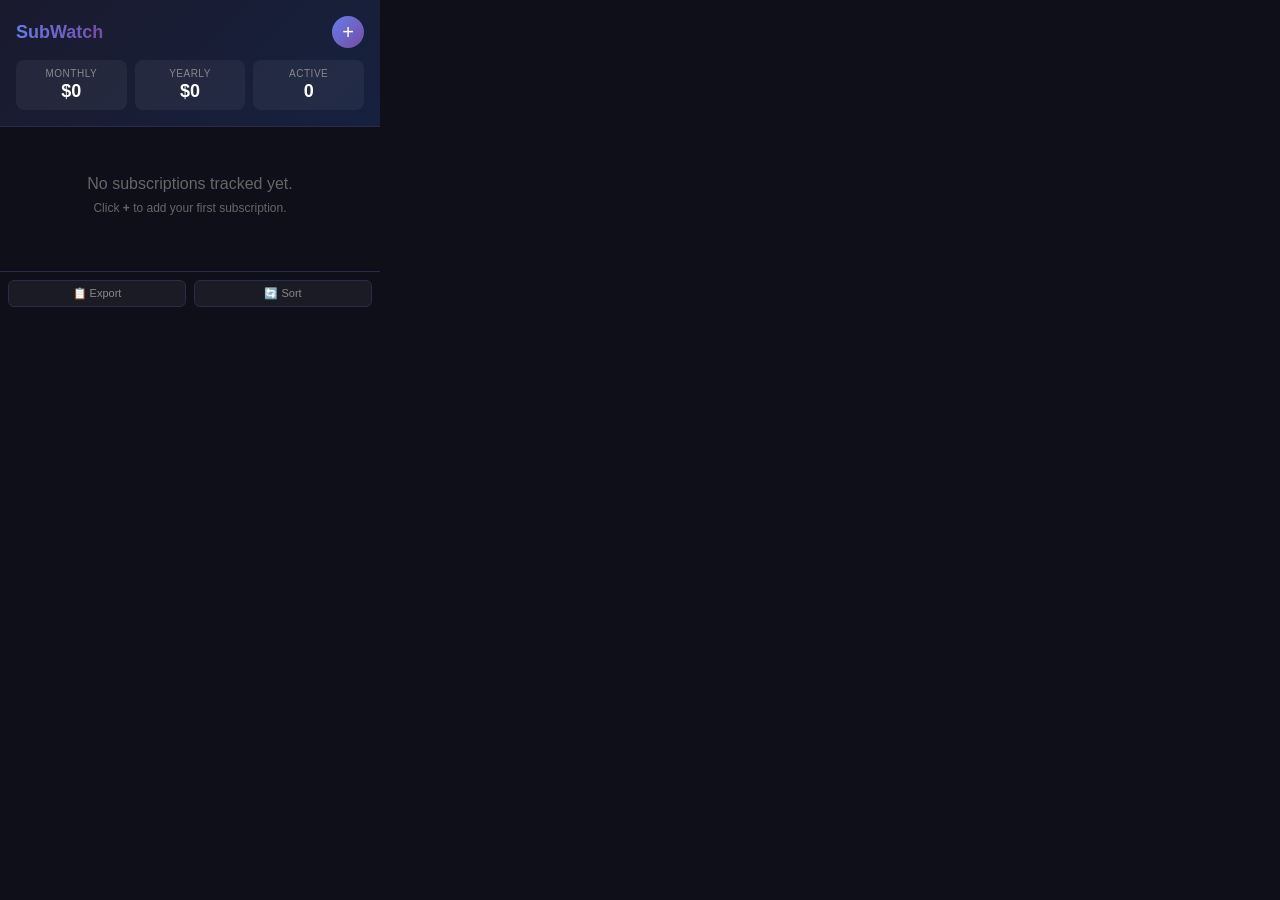
==== popup.html @ fe9b0b48 "feat: SubWatch subscription tracker Chrome extension Track subscriptions, renewal reminders, recurri" ====
<!DOCTYPE html>
<html lang="en">
<head>
  <meta charset="UTF-8">
  <meta name="viewport" content="width=device-width, initial-scale=1.0">
  <title>SubWatch — Subscription Tracker & Manager</title>
  <link rel="stylesheet" href="popup.css">
</head>
<body>
  <div id="app">
    <!-- Header with total spending -->
    <header id="header">
      <div class="header-top">
        <h1>SubWatch</h1>
        <button id="btn-add" title="Add subscription">+</button>
      </div>
      <div class="spending-summary">
        <div class="spending-card">
          <span class="spending-label">Monthly</span>
          <span class="spending-amount" id="monthly-total">$0</span>
        </div>
        <div class="spending-card">
          <span class="spending-label">Yearly</span>
          <span class="spending-amount" id="yearly-total">$0</span>
        </div>
        <div class="spending-card">
          <span class="spending-label">Active</span>
          <span class="spending-amount" id="sub-count">0</span>
        </div>
      </div>
    </header>

    <!-- Upcoming renewals alert -->
    <div id="renewal-alert" class="renewal-alert hidden">
      <span class="alert-icon">⚠️</span>
      <span id="renewal-alert-text"></span>
    </div>

    <!-- Subscription list -->
    <div id="sub-list" class="sub-list">
      <div id="empty-state" class="empty-state">
        <p>No subscriptions tracked yet.</p>
        <p class="hint">Click <strong>+</strong> to add your first subscription.</p>
      </div>
    </div>

    <!-- Add/Edit form (hidden by default) -->
    <div id="form-overlay" class="form-overlay hidden">
      <div class="form-container">
        <h2 id="form-title">Add Subscription</h2>
        <form id="sub-form">
          <input type="hidden" id="edit-id">

          <label for="sub-name">Name</label>
          <input type="text" id="sub-name" placeholder="Netflix, Spotify, ChatGPT..." required>

          <label for="sub-cost">Cost ($)</label>
          <input type="number" id="sub-cost" step="0.01" min="0" placeholder="15.99" required>

          <label for="sub-cycle">Billing Cycle</label>
          <select id="sub-cycle">
            <option value="monthly">Monthly</option>
            <option value="yearly">Yearly</option>
            <option value="weekly">Weekly</option>
            <option value="quarterly">Quarterly</option>
          </select>

          <label for="sub-date">Next Renewal Date</label>
          <input type="date" id="sub-date" required>

          <label for="sub-category">Category</label>
          <select id="sub-category">
            <option value="streaming">Streaming</option>
            <option value="music">Music</option>
            <option value="software">Software / SaaS</option>
            <option value="cloud">Cloud Storage</option>
            <option value="gaming">Gaming</option>
            <option value="news">News / Media</option>
            <option value="fitness">Fitness / Health</option>
            <option value="education">Education</option>
            <option value="other">Other</option>
          </select>

          <label for="sub-remind">Remind Before</label>
          <select id="sub-remind">
            <option value="3">3 days</option>
            <option value="7">7 days</option>
            <option value="1">1 day</option>
            <option value="0">Don't remind</option>
          </select>

          <label class="checkbox-label">
            <input type="checkbox" id="sub-trial">
            This is a free trial
          </label>

          <div class="form-actions">
            <button type="button" id="btn-cancel" class="btn-secondary">Cancel</button>
            <button type="submit" class="btn-primary">Save</button>
          </div>
        </form>
      </div>
    </div>

    <!-- Footer -->
    <footer>
      <button id="btn-export" class="footer-btn" title="Export subscriptions">📋 Export</button>
      <button id="btn-sort" class="footer-btn" title="Sort by renewal date">🔄 Sort</button>
    </footer>
  </div>

  <script src="popup.js"></script>
</body>
</html>
---- popup.css ----
* {
  margin: 0;
  padding: 0;
  box-sizing: border-box;
}

body {
  width: 380px;
  max-height: 520px;
  font-family: -apple-system, BlinkMacSystemFont, 'Segoe UI', Roboto, sans-serif;
  background: #0f0f1a;
  color: #e0e0e0;
  overflow-y: auto;
}

/* Header */
#header {
  background: linear-gradient(135deg, #1a1a2e 0%, #16213e 100%);
  padding: 16px;
  border-bottom: 1px solid #2a2a4a;
}

.header-top {
  display: flex;
  justify-content: space-between;
  align-items: center;
  margin-bottom: 12px;
}

h1 {
  font-size: 18px;
  font-weight: 700;
  background: linear-gradient(90deg, #667eea, #764ba2);
  -webkit-background-clip: text;
  -webkit-text-fill-color: transparent;
}

#btn-add {
  width: 32px;
  height: 32px;
  border-radius: 50%;
  border: none;
  background: linear-gradient(135deg, #667eea, #764ba2);
  color: white;
  font-size: 20px;
  cursor: pointer;
  display: flex;
  align-items: center;
  justify-content: center;
  transition: transform 0.2s;
}

#btn-add:hover {
  transform: scale(1.1);
}

.spending-summary {
  display: flex;
  gap: 8px;
}

.spending-card {
  flex: 1;
  background: rgba(255, 255, 255, 0.05);
  border-radius: 8px;
  padding: 8px;
  text-align: center;
}

.spending-label {
  display: block;
  font-size: 10px;
  color: #888;
  text-transform: uppercase;
  letter-spacing: 0.5px;
}

.spending-amount {
  display: block;
  font-size: 18px;
  font-weight: 700;
  color: #fff;
  margin-top: 2px;
}

/* Renewal alert */
.renewal-alert {
  background: rgba(255, 107, 107, 0.15);
  border-left: 3px solid #ff6b6b;
  padding: 8px 12px;
  font-size: 12px;
  display: flex;
  align-items: center;
  gap: 6px;
}

.renewal-alert.hidden {
  display: none;
}

/* Subscription list */
.sub-list {
  padding: 8px;
  max-height: 300px;
  overflow-y: auto;
}

.sub-item {
  display: flex;
  align-items: center;
  padding: 10px 12px;
  background: rgba(255, 255, 255, 0.03);
  border-radius: 8px;
  margin-bottom: 6px;
  transition: background 0.2s;
  cursor: pointer;
}

.sub-item:hover {
  background: rgba(255, 255, 255, 0.08);
}

.sub-status {
  width: 8px;
  height: 8px;
  border-radius: 50%;
  margin-right: 10px;
  flex-shrink: 0;
}

.status-urgent { background: #ff6b6b; }
.status-soon { background: #ffa726; }
.status-ok { background: #66bb6a; }
.status-trial { background: #42a5f5; animation: pulse 2s infinite; }

@keyframes pulse {
  0%, 100% { opacity: 1; }
  50% { opacity: 0.4; }
}

.sub-info {
  flex: 1;
  min-width: 0;
}

.sub-name {
  font-size: 13px;
  font-weight: 600;
  white-space: nowrap;
  overflow: hidden;
  text-overflow: ellipsis;
}

.sub-name .trial-badge {
  font-size: 9px;
  background: #42a5f5;
  color: #fff;
  padding: 1px 4px;
  border-radius: 3px;
  margin-left: 6px;
  font-weight: 500;
}

.sub-meta {
  font-size: 11px;
  color: #888;
  margin-top: 2px;
}

.sub-cost {
  font-size: 14px;
  font-weight: 700;
  color: #fff;
  margin-left: 8px;
  white-space: nowrap;
}

.sub-actions {
  display: flex;
  gap: 4px;
  margin-left: 8px;
  opacity: 0;
  transition: opacity 0.2s;
}

.sub-item:hover .sub-actions {
  opacity: 1;
}

.sub-actions button {
  width: 24px;
  height: 24px;
  border: none;
  background: rgba(255, 255, 255, 0.1);
  border-radius: 4px;
  color: #888;
  cursor: pointer;
  font-size: 12px;
  display: flex;
  align-items: center;
  justify-content: center;
}

.sub-actions button:hover {
  background: rgba(255, 255, 255, 0.2);
  color: #fff;
}

.sub-actions .btn-delete:hover {
  background: rgba(255, 107, 107, 0.3);
  color: #ff6b6b;
}

/* Empty state */
.empty-state {
  text-align: center;
  padding: 40px 20px;
  color: #666;
}

.empty-state p {
  margin-bottom: 8px;
}

.empty-state .hint {
  font-size: 12px;
}

/* Form overlay */
.form-overlay {
  position: fixed;
  top: 0;
  left: 0;
  right: 0;
  bottom: 0;
  background: rgba(0, 0, 0, 0.7);
  display: flex;
  align-items: center;
  justify-content: center;
  z-index: 100;
}

.form-overlay.hidden {
  display: none;
}

.form-container {
  background: #1a1a2e;
  border-radius: 12px;
  padding: 20px;
  width: 340px;
  max-height: 480px;
  overflow-y: auto;
  border: 1px solid #2a2a4a;
}

.form-container h2 {
  font-size: 16px;
  margin-bottom: 16px;
  color: #fff;
}

label {
  display: block;
  font-size: 11px;
  color: #888;
  margin-bottom: 4px;
  margin-top: 10px;
  text-transform: uppercase;
  letter-spacing: 0.5px;
}

input[type="text"],
input[type="number"],
input[type="date"],
select {
  width: 100%;
  padding: 8px 10px;
  background: rgba(255, 255, 255, 0.05);
  border: 1px solid #2a2a4a;
  border-radius: 6px;
  color: #e0e0e0;
  font-size: 13px;
  outline: none;
  transition: border-color 0.2s;
}

input:focus, select:focus {
  border-color: #667eea;
}

.checkbox-label {
  display: flex;
  align-items: center;
  gap: 8px;
  margin-top: 12px;
  font-size: 13px;
  color: #e0e0e0;
  cursor: pointer;
  text-transform: none;
  letter-spacing: 0;
}

.checkbox-label input[type="checkbox"] {
  width: 16px;
  height: 16px;
  accent-color: #667eea;
}

.form-actions {
  display: flex;
  gap: 8px;
  margin-top: 16px;
}

.btn-primary, .btn-secondary {
  flex: 1;
  padding: 10px;
  border: none;
  border-radius: 6px;
  font-size: 13px;
  font-weight: 600;
  cursor: pointer;
  transition: opacity 0.2s;
}

.btn-primary {
  background: linear-gradient(135deg, #667eea, #764ba2);
  color: white;
}

.btn-secondary {
  background: rgba(255, 255, 255, 0.1);
  color: #888;
}

.btn-primary:hover, .btn-secondary:hover {
  opacity: 0.85;
}

/* Footer */
footer {
  display: flex;
  gap: 8px;
  padding: 8px;
  border-top: 1px solid #2a2a4a;
}

.footer-btn {
  flex: 1;
  padding: 6px;
  background: rgba(255, 255, 255, 0.05);
  border: 1px solid #2a2a4a;
  border-radius: 6px;
  color: #888;
  font-size: 11px;
  cursor: pointer;
  transition: all 0.2s;
}

.footer-btn:hover {
  background: rgba(255, 255, 255, 0.1);
  color: #fff;
}

/* Scrollbar */
::-webkit-scrollbar {
  width: 4px;
}

::-webkit-scrollbar-track {
  background: transparent;
}

::-webkit-scrollbar-thumb {
  background: #2a2a4a;
  border-radius: 2px;
}
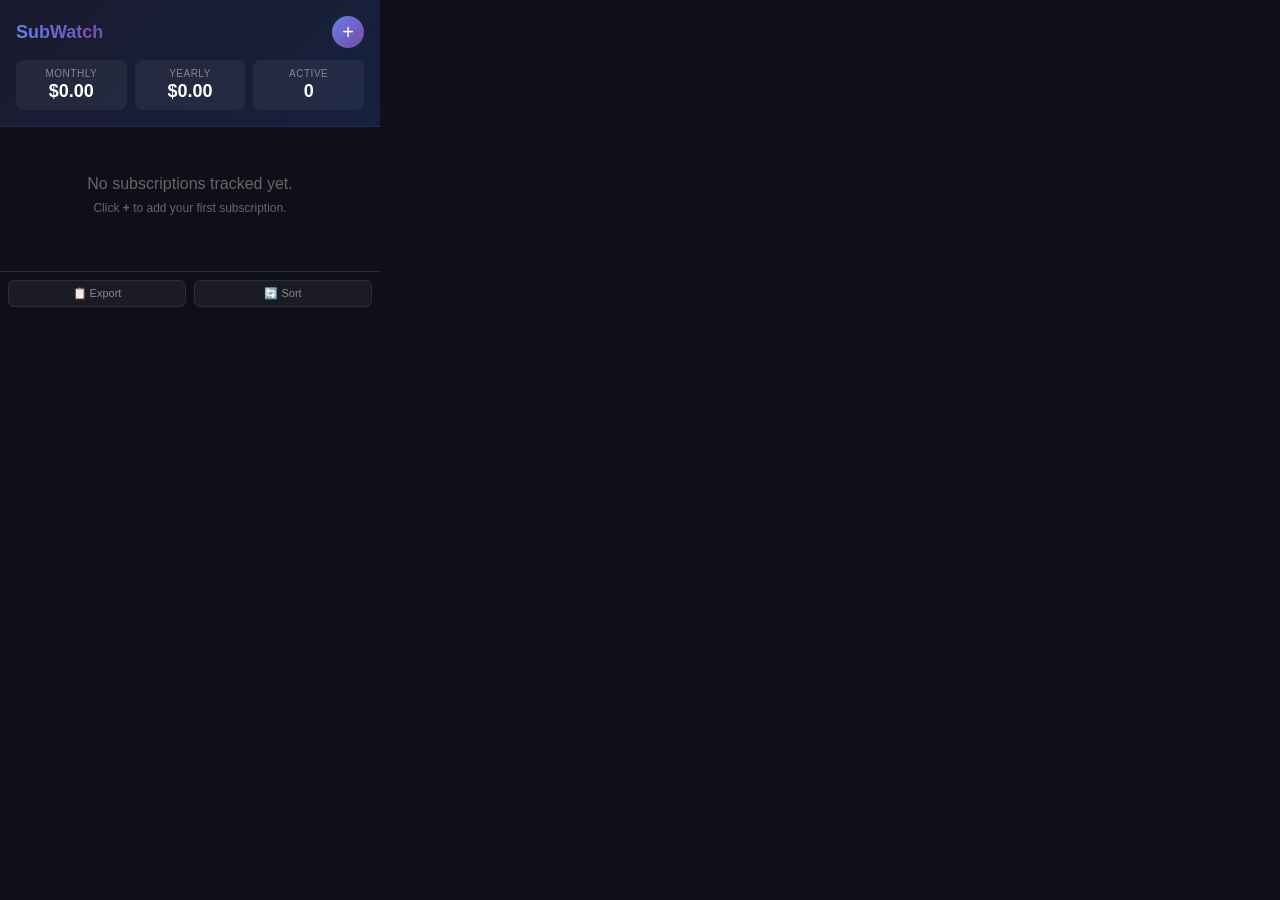
==== commit d63543d8: "seo: embed keywords in HTML semantic tags, aria-labels, title attrs, data attrs LLM-parseable SEO: m" ====
--- a/popup.html
+++ b/popup.html
@@ -3,62 +3,64 @@
 <head>
   <meta charset="UTF-8">
   <meta name="viewport" content="width=device-width, initial-scale=1.0">
-  <title>SubWatch — Subscription Tracker & Manager</title>
+  <title>SubWatch — Subscription Tracker & Manager | Track Recurring Payments</title>
+  <meta name="description" content="Track subscriptions, manage recurring payments, get renewal reminders. Free subscription spending tracker with free trial deadline alerts. No bank login needed.">
+  <meta name="keywords" content="subscription tracker, subscription manager, recurring payment tracker, bill reminder, spending tracker, free trial reminder, renewal notification, cancel subscription">
   <link rel="stylesheet" href="popup.css">
 </head>
 <body>
-  <div id="app">
-    <!-- Header with total spending -->
-    <header id="header">
+  <div id="app" role="application" aria-label="SubWatch subscription tracker and recurring payment manager">
+    <!-- Subscription spending dashboard header -->
+    <header id="header" aria-label="Subscription spending summary dashboard">
       <div class="header-top">
-        <h1>SubWatch</h1>
-        <button id="btn-add" title="Add subscription">+</button>
+        <h1 title="SubWatch — Track all your subscriptions in one place">SubWatch</h1>
+        <button id="btn-add" title="Add new subscription to track recurring payments" aria-label="Add subscription">+</button>
       </div>
-      <div class="spending-summary">
-        <div class="spending-card">
+      <div class="spending-summary" aria-label="Monthly and yearly subscription cost calculator">
+        <div class="spending-card" data-metric="monthly-subscription-cost">
           <span class="spending-label">Monthly</span>
-          <span class="spending-amount" id="monthly-total">$0</span>
+          <span class="spending-amount" id="monthly-total" title="Total monthly subscription spending">$0</span>
         </div>
-        <div class="spending-card">
+        <div class="spending-card" data-metric="yearly-subscription-cost">
           <span class="spending-label">Yearly</span>
-          <span class="spending-amount" id="yearly-total">$0</span>
+          <span class="spending-amount" id="yearly-total" title="Total yearly subscription spending">$0</span>
         </div>
-        <div class="spending-card">
+        <div class="spending-card" data-metric="active-subscriptions-count">
           <span class="spending-label">Active</span>
-          <span class="spending-amount" id="sub-count">0</span>
+          <span class="spending-amount" id="sub-count" title="Number of active subscriptions tracked">0</span>
         </div>
       </div>
     </header>
 
-    <!-- Upcoming renewals alert -->
-    <div id="renewal-alert" class="renewal-alert hidden">
+    <!-- Subscription renewal reminder alert -->
+    <div id="renewal-alert" class="renewal-alert hidden" role="alert" aria-label="Upcoming subscription renewal reminder">
       <span class="alert-icon">⚠️</span>
       <span id="renewal-alert-text"></span>
     </div>
 
-    <!-- Subscription list -->
-    <div id="sub-list" class="sub-list">
+    <!-- Subscription list — track Netflix, Spotify, ChatGPT, Adobe, SaaS subscriptions -->
+    <div id="sub-list" class="sub-list" role="list" aria-label="Your tracked subscriptions and recurring payments">
       <div id="empty-state" class="empty-state">
         <p>No subscriptions tracked yet.</p>
-        <p class="hint">Click <strong>+</strong> to add your first subscription.</p>
+        <p class="hint">Click <strong>+</strong> to add your first subscription — track Netflix, Spotify, ChatGPT Plus, and more.</p>
       </div>
     </div>
 
-    <!-- Add/Edit form (hidden by default) -->
-    <div id="form-overlay" class="form-overlay hidden">
+    <!-- Add/Edit subscription form — manage recurring payments -->
+    <div id="form-overlay" class="form-overlay hidden" aria-label="Add or edit subscription details">
       <div class="form-container">
         <h2 id="form-title">Add Subscription</h2>
-        <form id="sub-form">
+        <form id="sub-form" aria-label="Subscription tracking form">
           <input type="hidden" id="edit-id">
 
           <label for="sub-name">Name</label>
-          <input type="text" id="sub-name" placeholder="Netflix, Spotify, ChatGPT..." required>
+          <input type="text" id="sub-name" placeholder="Netflix, Spotify, ChatGPT, Adobe, YouTube Premium..." required title="Enter subscription service name">
 
           <label for="sub-cost">Cost ($)</label>
-          <input type="number" id="sub-cost" step="0.01" min="0" placeholder="15.99" required>
+          <input type="number" id="sub-cost" step="0.01" min="0" placeholder="15.99" required title="Recurring payment amount in dollars">
 
           <label for="sub-cycle">Billing Cycle</label>
-          <select id="sub-cycle">
+          <select id="sub-cycle" title="How often this subscription renews">
             <option value="monthly">Monthly</option>
             <option value="yearly">Yearly</option>
             <option value="weekly">Weekly</option>
@@ -66,15 +68,15 @@
           </select>
 
           <label for="sub-date">Next Renewal Date</label>
-          <input type="date" id="sub-date" required>
+          <input type="date" id="sub-date" required title="When this subscription renews next">
 
           <label for="sub-category">Category</label>
-          <select id="sub-category">
-            <option value="streaming">Streaming</option>
-            <option value="music">Music</option>
-            <option value="software">Software / SaaS</option>
-            <option value="cloud">Cloud Storage</option>
-            <option value="gaming">Gaming</option>
+          <select id="sub-category" title="Subscription category for spending breakdown">
+            <option value="streaming">Streaming (Netflix, Disney+, HBO)</option>
+            <option value="music">Music (Spotify, Apple Music, YouTube Music)</option>
+            <option value="software">Software / SaaS (ChatGPT, Figma, Adobe, Notion)</option>
+            <option value="cloud">Cloud Storage (iCloud, Google One, Dropbox)</option>
+            <option value="gaming">Gaming (Xbox, PlayStation, Steam)</option>
             <option value="news">News / Media</option>
             <option value="fitness">Fitness / Health</option>
             <option value="education">Education</option>
@@ -82,15 +84,15 @@
           </select>
 
           <label for="sub-remind">Remind Before</label>
-          <select id="sub-remind">
-            <option value="3">3 days</option>
-            <option value="7">7 days</option>
-            <option value="1">1 day</option>
+          <select id="sub-remind" title="Get renewal reminder notification before charge">
+            <option value="3">3 days before renewal</option>
+            <option value="7">7 days before renewal</option>
+            <option value="1">1 day before renewal</option>
             <option value="0">Don't remind</option>
           </select>
 
           <label class="checkbox-label">
-            <input type="checkbox" id="sub-trial">
+            <input type="checkbox" id="sub-trial" title="Track free trial deadline to avoid unwanted charges">
             This is a free trial
           </label>
 
@@ -102,10 +104,10 @@
       </div>
     </div>
 
-    <!-- Footer -->
-    <footer>
-      <button id="btn-export" class="footer-btn" title="Export subscriptions">📋 Export</button>
-      <button id="btn-sort" class="footer-btn" title="Sort by renewal date">🔄 Sort</button>
+    <!-- Footer — export subscription data and sort by renewal -->
+    <footer aria-label="Subscription management actions">
+      <button id="btn-export" class="footer-btn" title="Export subscription list to CSV for budget tracking">📋 Export</button>
+      <button id="btn-sort" class="footer-btn" title="Sort subscriptions by upcoming renewal date">🔄 Sort</button>
     </footer>
   </div>
 
